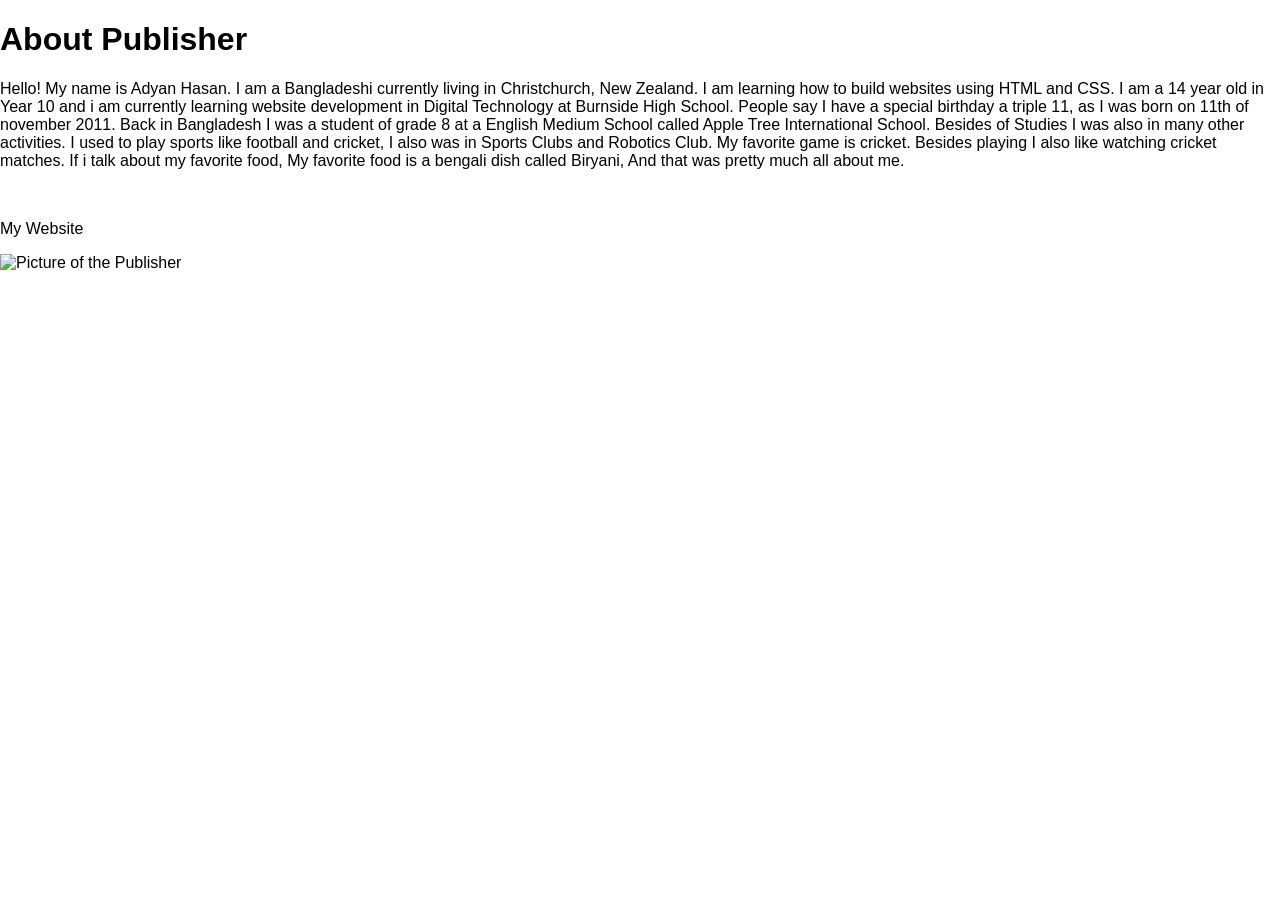
==== about.html @ 6bd6d884 "commit" ====
<!DOCTYPE html>
<html>

<head>
<title>About Publisher</title>
<link rel="stylesheet" href="style.css">
</head>

<body>

<header>
<h1>About Publisher</h1>
</header>

<section>
<p>
Hello! My name is Adyan Hasan. I am a Bangladeshi currently living in Christchurch, New Zealand. 
I am learning how to build websites using HTML and CSS.
I am a 14 year old in Year 10 and i am currently learning website development
in Digital Technology at Burnside High School. People say I have a special birthday a triple 11, as I 
was born on 11th of november 2011. Back in Bangladesh I was a student of grade 8 at a English Medium 
School called Apple Tree International School. Besides of Studies I was also in many other activities.
I used to play sports like football and cricket, I also was in Sports Clubs and Robotics Club. My 
favorite game is cricket. Besides playing I also like watching cricket matches. If i talk about my 
favorite food, My favorite food is a bengali dish called Biryani, And that was pretty much all about me.
</p>

<a href="index.html">Image creation</a>
</section>

<footer>
<p>My Website</p>
</footer>
<img src="Images/Adyan_Hasan.png" alt="Picture of the Publisher">

</body>

</html>
---- style.css ----
/* A simple css reset */
body,
html {
    margin: 0;
    padding: 0;
    height: 100%;
    /* The Font Family- Really important!! */
    font-family: Arial, sans-serif;
    box-sizing: border-box;
}

/* reset for images to ensure they ar 100% of the parent container width */
img {
    width: 100%;
}

/* The hero section styling- use your OWN Hero Image URL here */
.hero {
    background-image: url('images/techquitybanner-1130x160.png');
    height: 25vh;
    background-size: cover;
    background-position: center;
    display: flex;
    justify-content: center;
    align-items: center;
    color: white;
    text-align: center;
    position: relative;
}

/* BIG text styling for the hero section text */
.hero-text {
    font-size: 4em;
    font-weight: bold;
}

/* nice big font on a banner style background */
.topic-title{
    color: white;
    font-size: 2em;
    padding: 0.1em 3em;
    background-color: rgb(71, 71, 71);
}

/* Three column grid with a nice big gap */
.topic-content{
    display: grid;
    grid-template-columns: repeat(3, 1fr);
    gap: 6em;
    /* bring the whole section in off the sides of the page */
    width: 70%;
    /* top margin of 3em and center right/left */
    margin: 3em auto;
}

/* Styling for the individual topic cards rounded edges background color and a drop shadow */
.topic-card{
    background-color: rgb(71, 71, 71);
    color: white;
    padding: 1em;
    border-radius: 0.5em;
    box-shadow: 10px 10px 10px rgba(0, 0, 0, 0.2);
}

/* Styling for the topic card titles */
.topic-card-text{
    font-size: 1.5em;
    margin-bottom: 0.5em;
    /* center align text */
    text-align: center;
}


/* Styling for a footer section to take a bit of spcae at the bottom of the page */
.footer{
    background-color: rgb(71, 71, 71);
    color: white;
    text-align: right;
    padding: 3em 3em;
}
.about-me {
    background-image: url("images/background.png");
    background-size: cover;
    background-repeat: no-repeat;
    background-position: center;
}
a {
    color: white;
    text-decoration: none; /* removes underline */
}
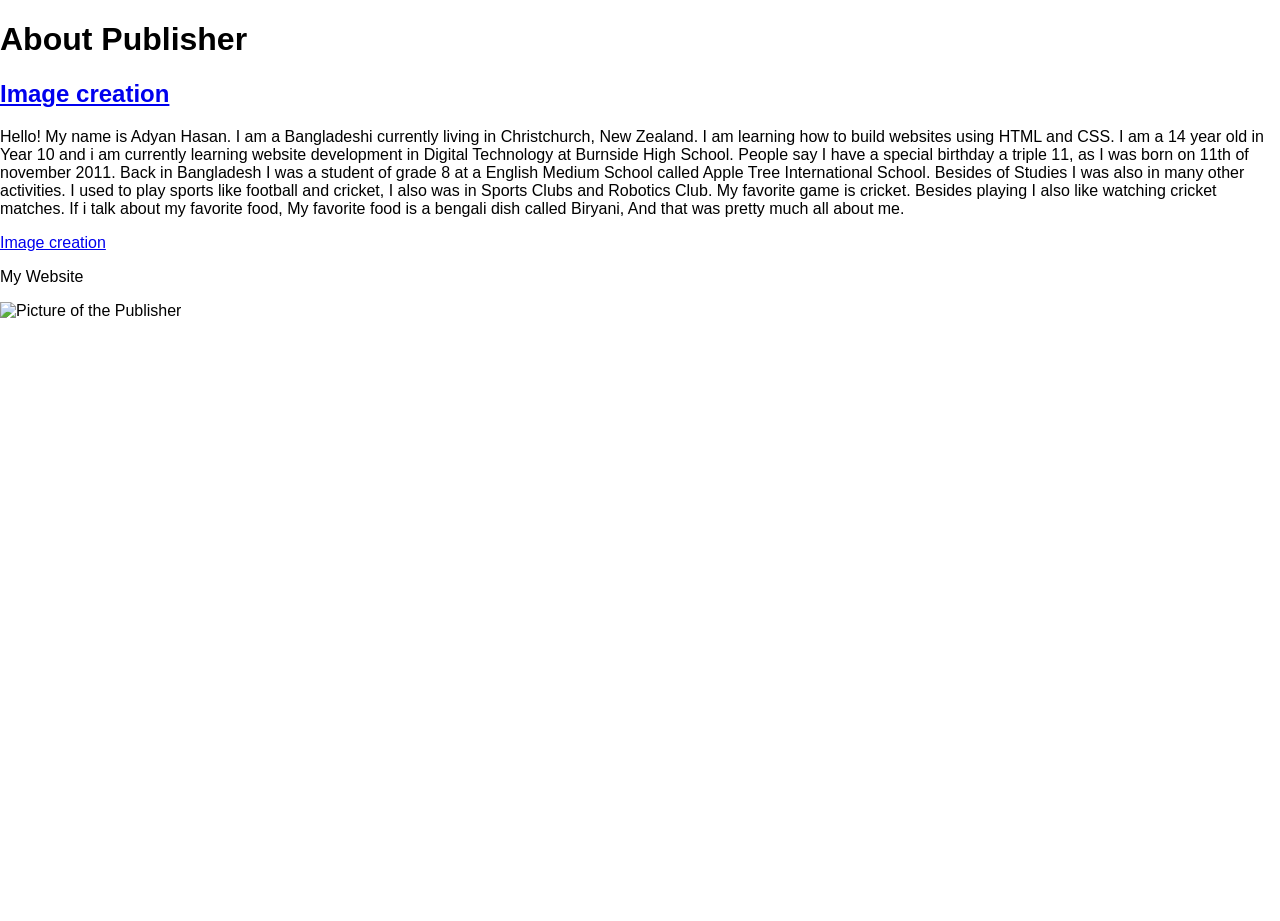
==== commit b0f446b6: "commit 2" ====
--- a/about.html
+++ b/about.html
@@ -11,7 +11,7 @@
 <header>
 <h1>About Publisher</h1>
 </header>
-
+<h2><a href="index.html">Image creation</a></h2>
 <section>
 <p>
 Hello! My name is Adyan Hasan. I am a Bangladeshi currently living in Christchurch, New Zealand. 
--- a/style.css
+++ b/style.css
@@ -84,7 +84,12 @@
     background-repeat: no-repeat;
     background-position: center;
 }
-a {
+.about-link {
     color: white;
-    text-decoration: none; /* removes underline */
+    text-decoration: none;
+    font-size: 1.2em;
+}
+
+.about-link:hover {
+    color: lightgray;
 }
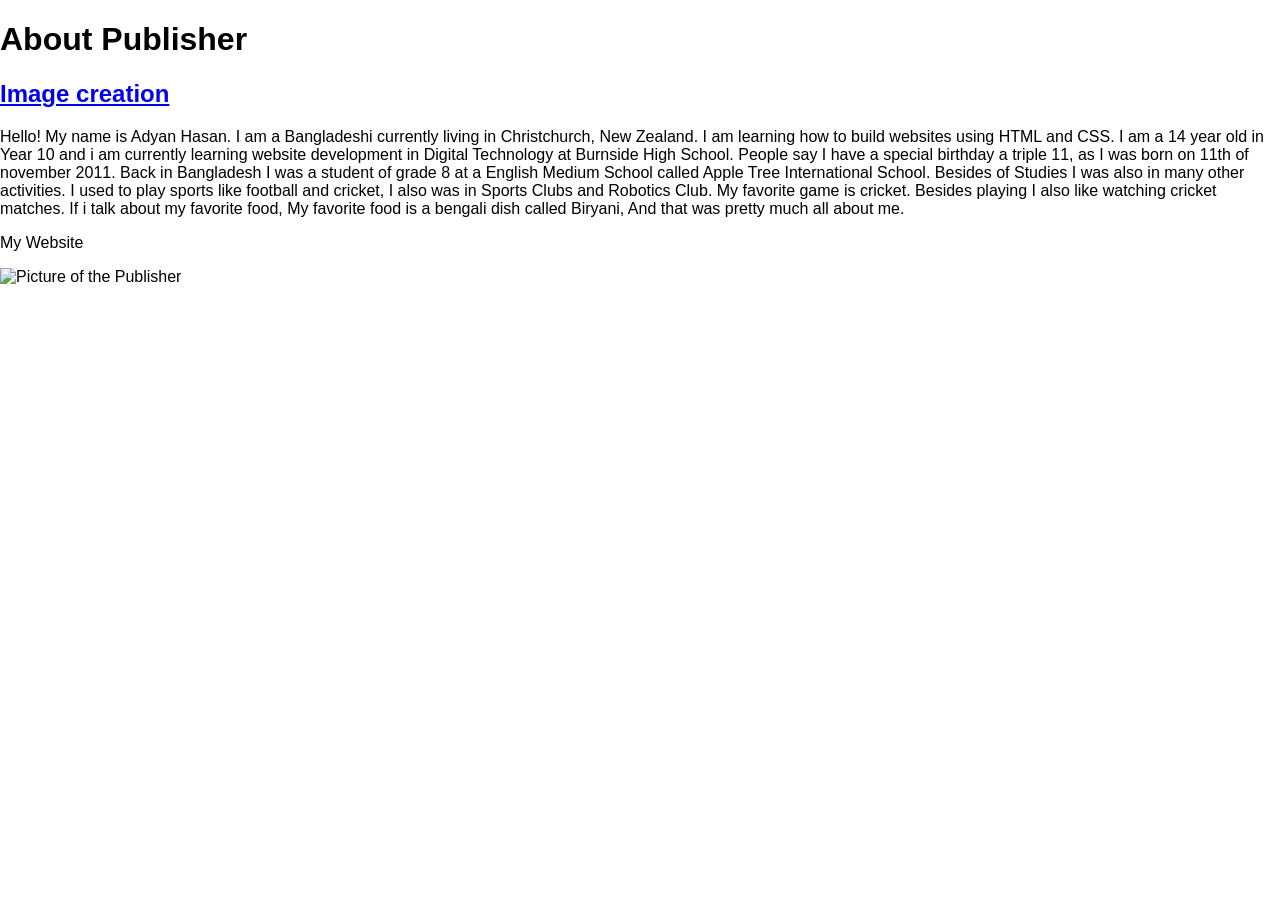
==== commit 7d0ce52a: "final test" ====
--- a/about.html
+++ b/about.html
@@ -24,8 +24,6 @@
 favorite game is cricket. Besides playing I also like watching cricket matches. If i talk about my 
 favorite food, My favorite food is a bengali dish called Biryani, And that was pretty much all about me.
 </p>
-
-<a href="index.html">Image creation</a>
 </section>
 
 <footer>
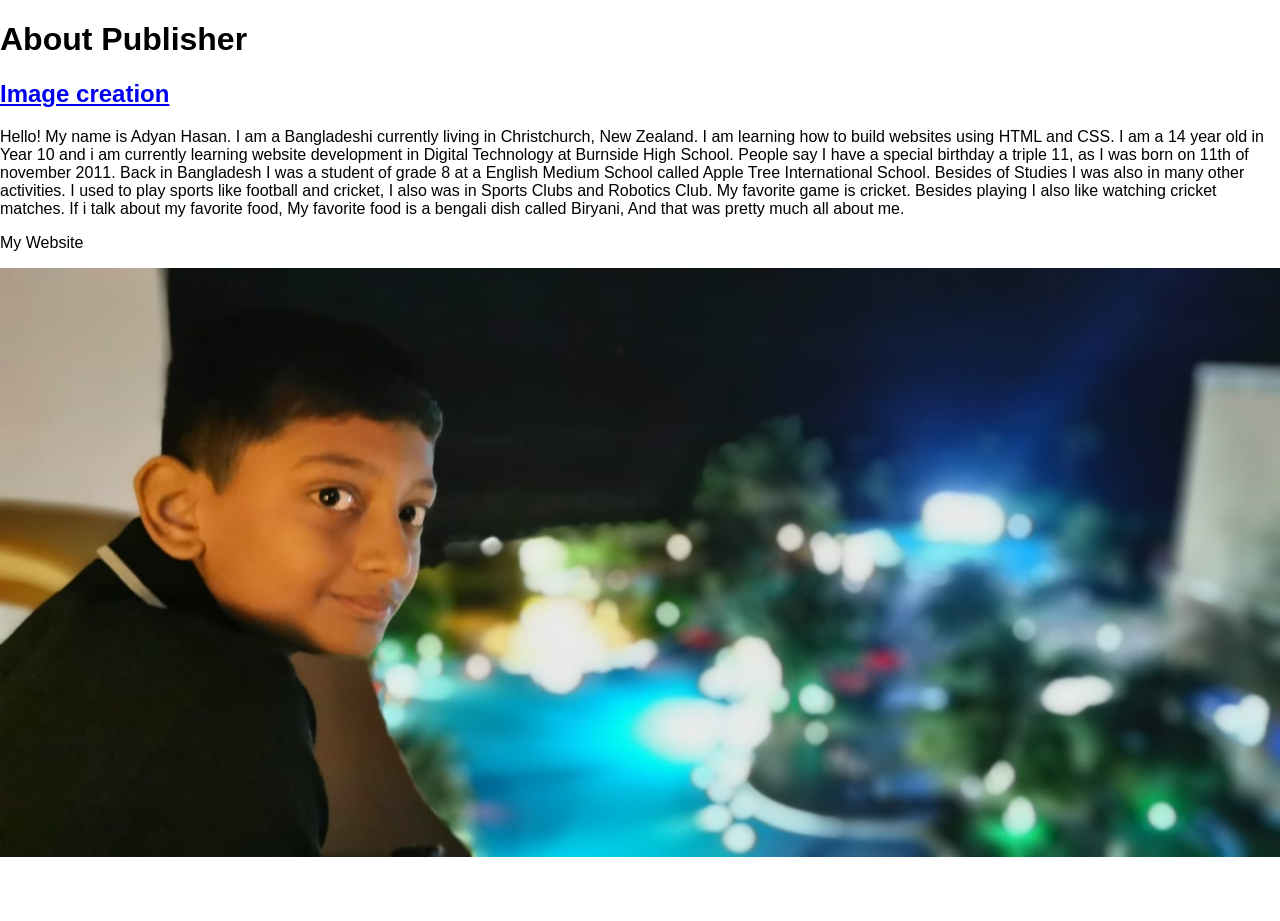
==== commit 4b466018: "Website update" ====
--- a/about.html
+++ b/about.html
@@ -29,7 +29,7 @@
 <footer>
 <p>My Website</p>
 </footer>
-<img src="Images/Adyan_Hasan.png" alt="Picture of the Publisher">
+<img src="images/Adyan_Hasan.png" alt="Picture of the Publisher">
 
 </body>
 
